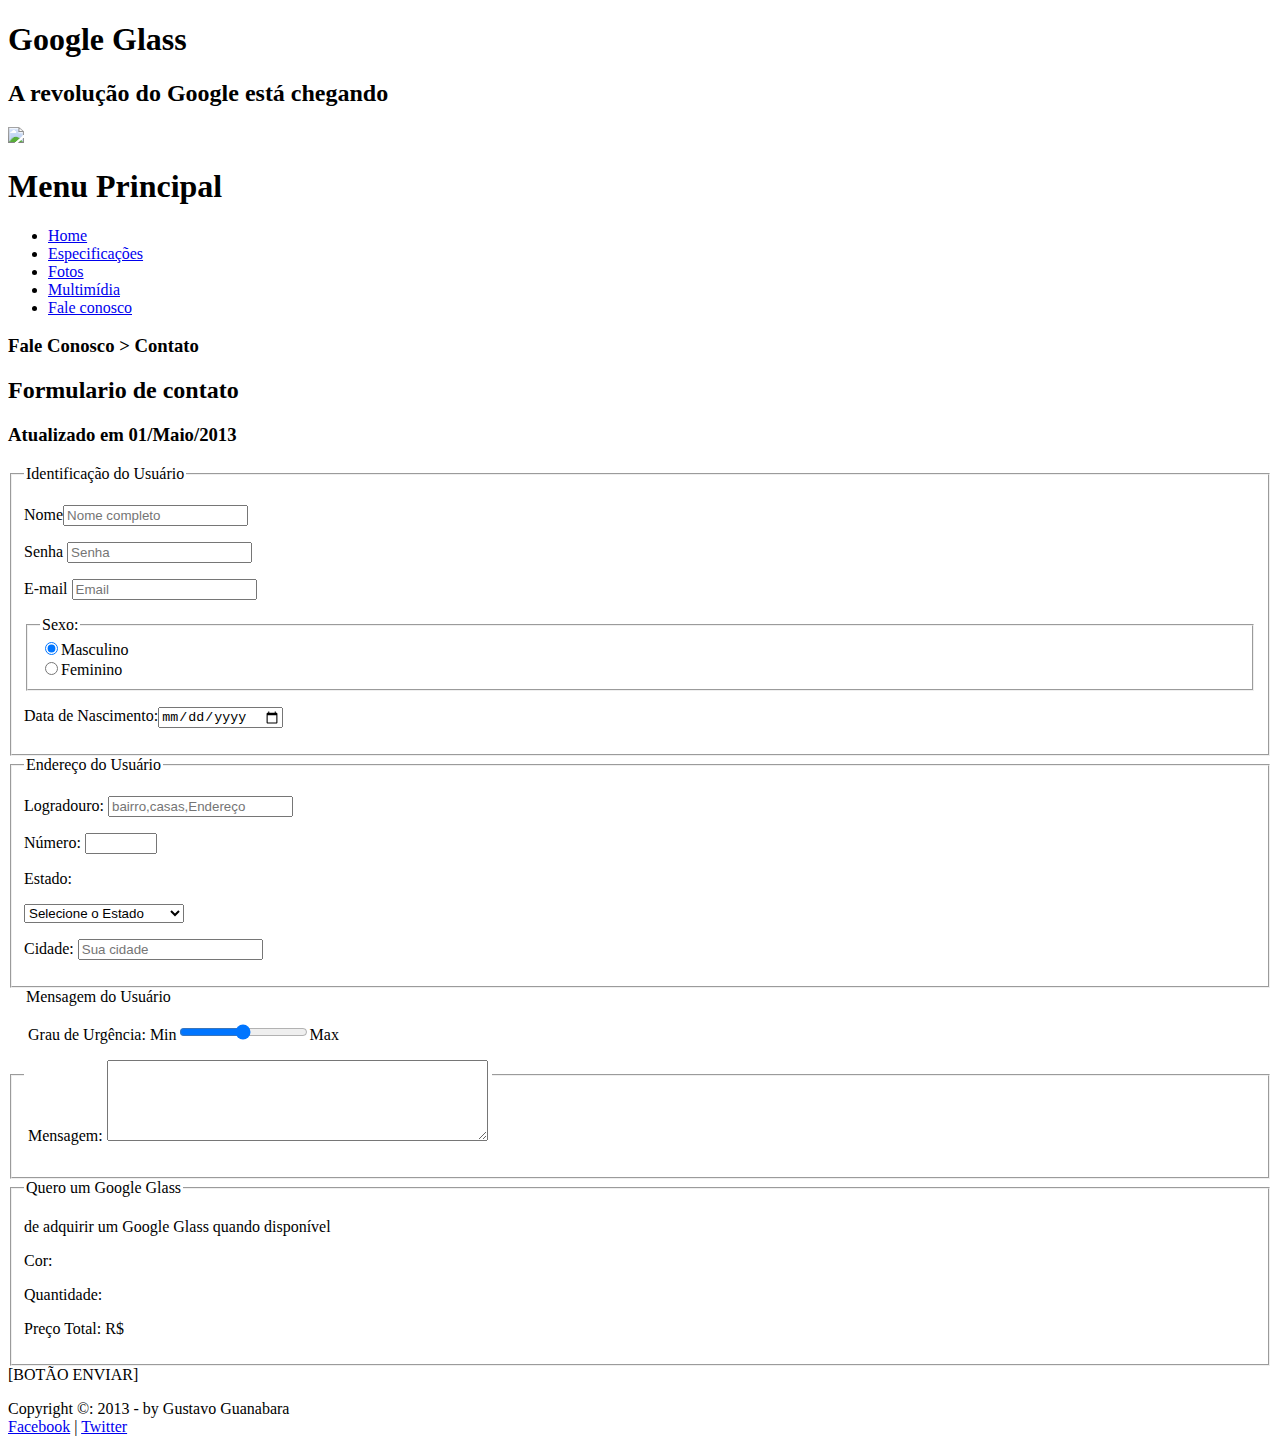
==== fale-conosco.html @ d73a1bbd "Merge branch 'formulario'" ====
<!DOCTYPE html>
<html>
	<head>
		<meta chaset="UTF-8">
		<title>projetoHtml</title>
			
		<link rel="stylesheet" type="text/css"href="_css/estilo.css">
		<link href="https://fonts.googleapis.com/css?family=Bubblegum+Sans" rel="stylesheet"> 
		
	</head>
<script src ="_javascript/funcoes.js"></script>

	<body>
	<div id="interface">
	
	<header id="cabecalho">
<hgroup>
	<h1>Google Glass</h1>
	<h2>A revolução do Google está chegando</h2>
</hgroup>

<img id="icone" src="_imagens/glass-oculos-preto-peq.png">

		<nav id="menu">	
<h1>Menu Principal</h1>
	<ul>
<li onmouseover="mudaFoto('_imagens/home.png')" onmouseout="mudaFoto('_imagens/contato.png')"><a href="index.html"> Home</a></li>
<li onmouseover="mudaFoto('_imagens/especificacoes.png')"onmouseout="mudaFoto('_imagens/contato.png')"><a href="specs.html">Especificações</a></li>
<li	onmouseover="mudaFoto('_imagens/fotos.png')" onmouseout="mudaFoto('_imagens/contato.png')"><a href="fotos.html">Fotos</a></li>
<li onmouseover="mudaFoto('_imagens/multimidia.png')"onmouseout="mudaFoto('_imagens/contato.png')"><a href="multimidia.html">Multimídia </a></li>
<li onmouseover="mudaFoto('_imagens/contato.png')" onmouseout="mudaFoto('_imagens/contato.png')"><a href="fale-conosco.html">Fale conosco</a></li>
	</ul>
		</nav>
	</header>



<section id="corpo-Full">
	<article id="noticia-principal">
		<header id="cabecalho-artigo">
			<hgroup>
				<h3> Fale Conosco > Contato</h3>
				<h2> Formulario de contato</h2>
				<h3>Atualizado em 01/Maio/2013</h3>	
			</hgroup>
		</header>

<FORM method="post" id ="fContato" action="mailto:lsn_cearamor@hotmail.com">
        
    <fieldset id="usuario"><legend>Identificação do Usuário</legend>

    <p><label for ="cNome">Nome</label><input type ="text" name="tNome" id="cNome" size ="20" 
    maxlength="30"placeholder ="Nome completo"/></p>
    <p><label for ="cSenha">Senha</label>
        <input type ="password" name="tSenha" id="cSenha" size ="20" maxlength="8" placeholder="Senha"/></p>
            <p><label for ="cEmail">E-mail</label>
        <input type ="email" name="tEmail" id="cEmail" size ="20" maxlength="30" placeholder="Email"/></p>

        <fieldset id = "sexo"><legend>Sexo:</legend>
          <input type="radio" name="tSexo" id= "cMasc" checked/><label for ="cMasc">Masculino </label><br>
          <input type="radio" name="tSexo" id= "cFem"/><label for ="cFem">Feminino </label>
        </fieldset>
        
    <p>Data de Nascimento:<input type ="date" name="tNasc" id ="cNasc"/></p>
        </fieldset>

        <fieldset id="Endereco"><legend> Endereço do Usuário</legend> 
            <p><label for ="cLog">Logradouro:</label>
                <input type ="text" name="tLog" id="cLog" size="20" maxlength="30" placeholder="bairro,casas,Endereço"/></p>
            <p><label for ="tNum">Número:</label>
                <input type ="number" name ="tNum" id ="cNum" size ="20" min="0" max ="9999"/></p>
            <p><label for ="cEst">Estado:</label></p>
                <select name ="tEst" id="cEst">
                    <option value="0">Selecione o Estado</option>
                    <option value="DF">Distrito Federal</option>
       <optgroup label="Norte">
                    <option value="AM">Amazonas</option>
                    <option value="RR">Roraima</option>
                    <option value="AP">Amapá</option>
                    <option value="PA">Pará</option>
                    <option value="TO">Tocantins</option>
                    <option value="RO">Rondônia</option>
                    <option value="AC">Acre</option>
       </optgroup>
       <optgroup label="Nordeste">
                    <option value="MA">Maranhão</option>
                    <option value="PI">Piauí</option>
                    <option value="CE">Ceará</option>
                    <option value="RN">Rio Grande do Norte</option>
                    <option value="PE">Pernambuco</option>
                    <option value="PB">Paraíba</option>
                    <option value="SE">Sergipe</option>
                    <option value="AL">Alagoas</option>
                    <option value="BA">Bahia</option>
       </optgroup>
       <optgroup label="Centro-Oeste">
                    <option value="GO">Goiás</option>
                    <option value="MS">Mato Grosso do Sul</option>
                    <option value="MT">Mato Grosso</option>
       </optgroup>
       <optgroup label="Sudeste">
                    <option value="SP">São Paulo</option>
                    <option value="RJ">Rio de Janeiro</option>
                    <option value="MG">Minas Gerais</option>
                    <option value="ES">Espirito Santo</option>
       </optgroup>
       <optgroup label="Sul">
                    <option value="PR">Paraná</option>
                    <option value="RS">Rio Grande do Sul</option>
                    <option value="SC">Santa Catarina</option>
       </optgroup>
                </select>
                    
            <p><label for ="cCit">Cidade:
                <input name="tCitt" id="cCitt" size="20" maxlength="30" placeholder="Sua cidade" list ="cidades"/></label></p>
                <datalist id ="cidades"> 
                        <option value="Rio Branco"></option>
                        <option value="Maceió"></option>
                        <option value="Macapá"></option>
                        <option value="Manaus"></option>
                        <option value="Salvador"></option>
                        <option value="Fortaleza"></option>
                        <option value="Brasília"></option>
                        <option value="Vitória"></option>
                        <option value="Goiânia"></option>
                        <option value="São Luís"></option>
                        <option value="Cuiabá"></option>
                        <option value="Campo Grande"></option>
                        <option value="Belo Horizonte"></option>
                        <option value="Belém"></option>
                        <option value="João Pessoa"></option>
                        <option value="Curitiba"></option>
                        <option value="Recife"></option>
                        <option value="Teresina"></option>
                        <option value="Rio de Janeiro"></option>
                        <option value="Natal"></option>
                        <option value="Porto Alegre"></option>
                        <option value="Porto Velho"></option>
                        <option value="Boa Vista"></option>
                        <option value="Florianópolis"></option>
                        <option value="São Paulo"></option>
                        <option value="Aracaju"></option>
                        <option value="Palmas"></option>
                </datalist>

       </legend></fieldset>

        <fieldset id="Mensagem"><legend> Mensagem do Usuário <legend> 
            <p><label for ="cGra">Grau de Urgência:</label>
            Min<input  type="range" name ="tUgr" id ="cUgr" min="0" max ="10"/>Max</p>
            <p><label for ="cMen">Mensagem:</label>
            <textarea name ="cMen" id ="tMen" cols="45" rows="5" placeholder="Deixe aqui sua mensagem">

            </textarea></p>
        </fieldset>   

        <fieldset id="Pedido"><legend>   Quero um Google Glass</legend>
            <p><label for =""> de adquirir um Google Glass quando disponível</label></p>
            <p><label for ="">Cor:</label></p>
            <p><label for ="">Quantidade:</label></p>
            <p><label for ="">Preço Total: R$</label></p>
        </fieldset> 
</FORM>

[BOTÃO ENVIAR]
    </article>
</section>
<footer id="rodape">
    <p>Copyright &copy: 2013 - by Gustavo Guanabara </br>
<a href="https://www.facebook.com/profile.php?id=100002214811316&ref=bookmarks" target="blank">Facebook</a> |
<a href="https://www.facebook.com/profile.php?id=100002214811316&ref=bookmarks"	target="blank">Twitter</a>
    </p>
        </footer>
    </div>
</body>
</html>
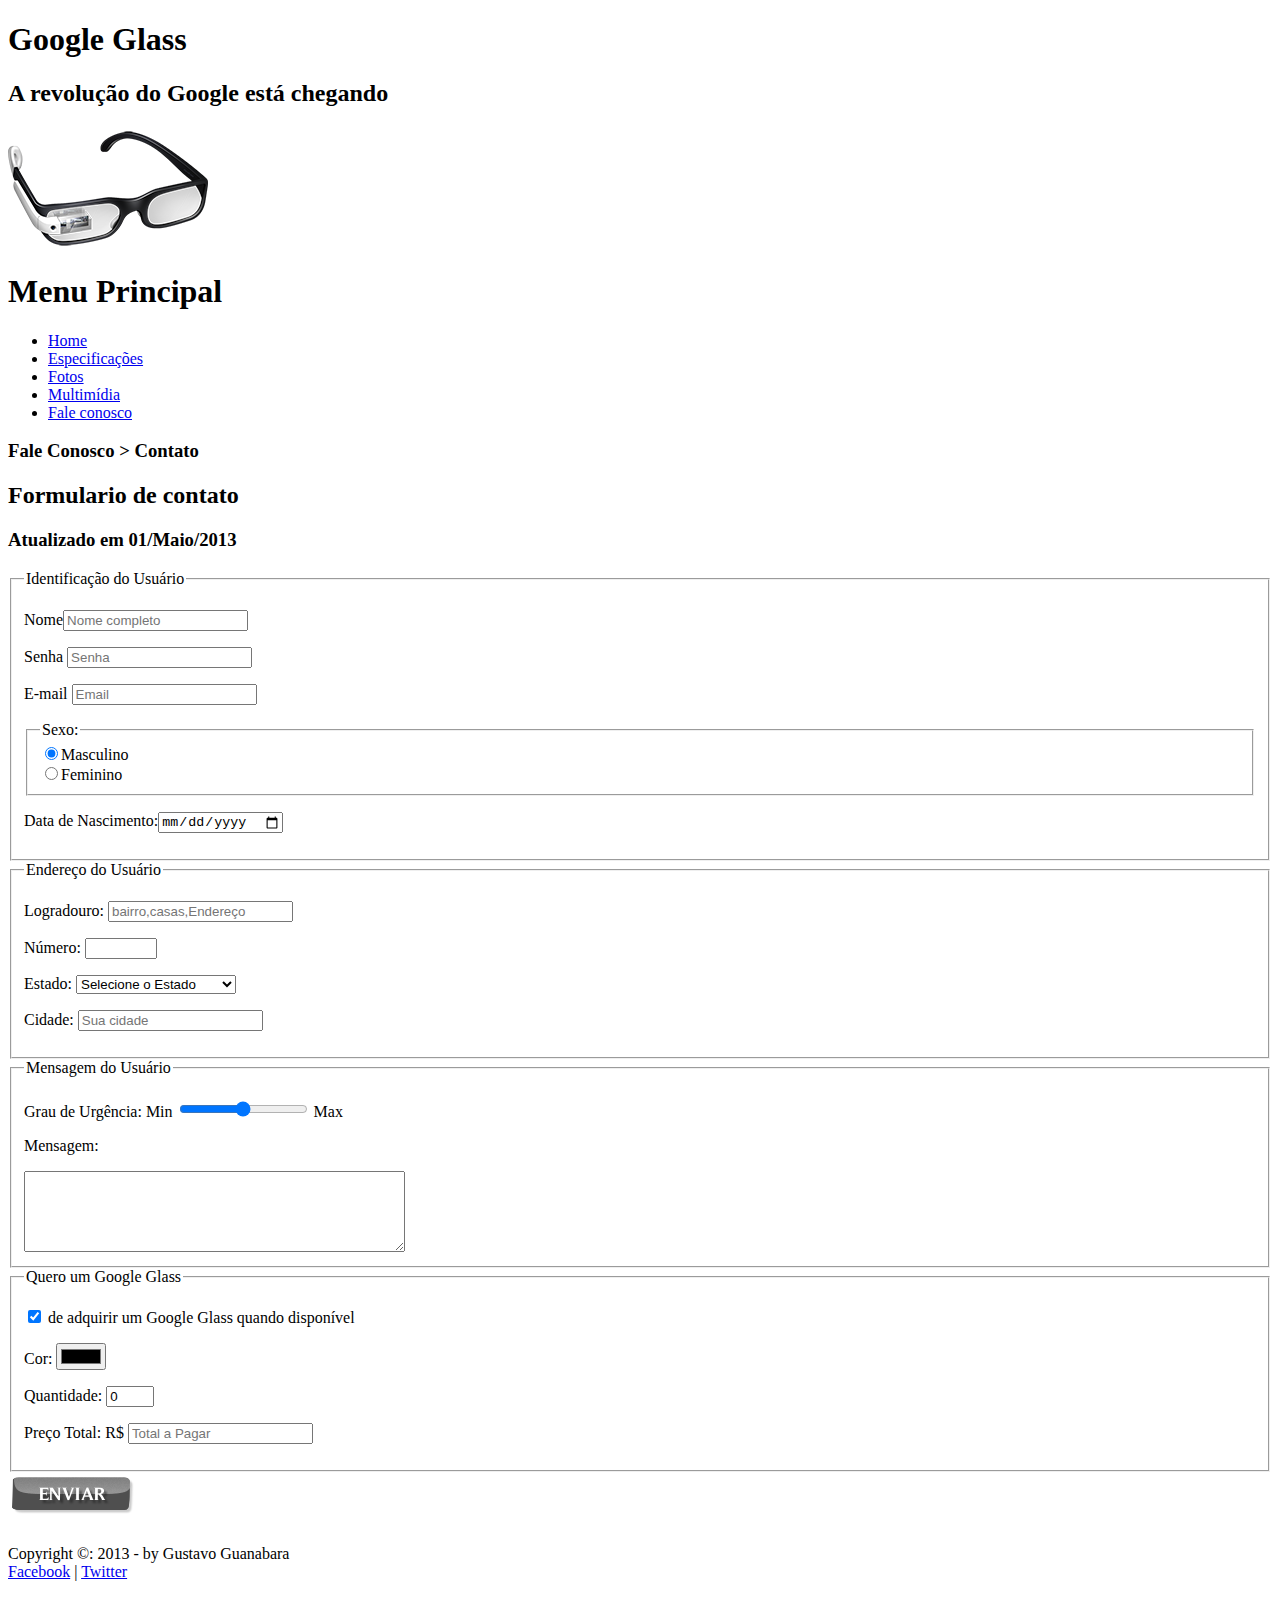
==== commit 77341562: "mudando os caminhos" ====
--- a/fale-conosco.html
+++ b/fale-conosco.html
@@ -4,11 +4,20 @@
 		<meta chaset="UTF-8">
 		<title>projetoHtml</title>
 			
-		<link rel="stylesheet" type="text/css"href="_css/estilo.css">
-		<link href="https://fonts.googleapis.com/css?family=Bubblegum+Sans" rel="stylesheet"> 
+        <link rel="stylesheet" type="text/css"href="estilo.css">
+        <link rel="stylesheet" type="text/css"href="form.css">
+        <link href="https://fonts.googleapis.com/css?family=Bubblegum+Sans" rel="stylesheet"> 
+        
+        <script>
+           function calc(){
+               var qtd = parseInt(document.getElementById('cQtd').value);
+               tot = qtd * 1500;
+               document.getElementById('cTot').value =tot;
+           }
+        </script>
 		
 	</head>
-<script src ="_javascript/funcoes.js"></script>
+<script src ="funcoes.js"></script>
 
 	<body>
 	<div id="interface">
@@ -19,16 +28,16 @@
 	<h2>A revolução do Google está chegando</h2>
 </hgroup>
 
-<img id="icone" src="_imagens/glass-oculos-preto-peq.png">
+<img id="icone" src="glass-oculos-preto-peq.png">
 
 		<nav id="menu">	
 <h1>Menu Principal</h1>
 	<ul>
-<li onmouseover="mudaFoto('_imagens/home.png')" onmouseout="mudaFoto('_imagens/contato.png')"><a href="index.html"> Home</a></li>
-<li onmouseover="mudaFoto('_imagens/especificacoes.png')"onmouseout="mudaFoto('_imagens/contato.png')"><a href="specs.html">Especificações</a></li>
-<li	onmouseover="mudaFoto('_imagens/fotos.png')" onmouseout="mudaFoto('_imagens/contato.png')"><a href="fotos.html">Fotos</a></li>
-<li onmouseover="mudaFoto('_imagens/multimidia.png')"onmouseout="mudaFoto('_imagens/contato.png')"><a href="multimidia.html">Multimídia </a></li>
-<li onmouseover="mudaFoto('_imagens/contato.png')" onmouseout="mudaFoto('_imagens/contato.png')"><a href="fale-conosco.html">Fale conosco</a></li>
+<li onmouseover="mudaFoto('home.png')" onmouseout="mudaFoto('contato.png')"><a href="index.html"> Home</a></li>
+<li onmouseover="mudaFoto('especificacoes.png')"onmouseout="mudaFoto('contato.png')"><a href="specs.html">Especificações</a></li>
+<li	onmouseover="mudaFoto('fotos.png')" onmouseout="mudaFoto('contato.png')"><a href="fotos.html">Fotos</a></li>
+<li onmouseover="mudaFoto('multimidia.png')"onmouseout="mudaFoto('contato.png')"><a href="multimidia.html">Multimídia </a></li>
+<li onmouseover="mudaFoto('contato.png')" onmouseout="mudaFoto('contato.png')"><a href="fale-conosco.html">Fale conosco</a></li>
 	</ul>
 		</nav>
 	</header>
@@ -40,12 +49,12 @@
 		<header id="cabecalho-artigo">
 			<hgroup>
 				<h3> Fale Conosco > Contato</h3>
-				<h2> Formulario de contato</h2>
+				<h2> Formulario de contato</h2> 
 				<h3>Atualizado em 01/Maio/2013</h3>	
 			</hgroup>
 		</header>
 
-<FORM method="post" id ="fContato" action="mailto:lsn_cearamor@hotmail.com">
+<form method="post" id ="fContato" action="mailto:lsn_cearamor@hotmail.com" oninput="calc();">
         
     <fieldset id="usuario"><legend>Identificação do Usuário</legend>
 
@@ -69,7 +78,7 @@
                 <input type ="text" name="tLog" id="cLog" size="20" maxlength="30" placeholder="bairro,casas,Endereço"/></p>
             <p><label for ="tNum">Número:</label>
                 <input type ="number" name ="tNum" id ="cNum" size ="20" min="0" max ="9999"/></p>
-            <p><label for ="cEst">Estado:</label></p>
+            <p><label for ="cEst">Estado:</label>
                 <select name ="tEst" id="cEst">
                     <option value="0">Selecione o Estado</option>
                     <option value="DF">Distrito Federal</option>
@@ -109,7 +118,7 @@
                     <option value="RS">Rio Grande do Sul</option>
                     <option value="SC">Santa Catarina</option>
        </optgroup>
-                </select>
+    </p></select>
                     
             <p><label for ="cCit">Cidade:
                 <input name="tCitt" id="cCitt" size="20" maxlength="30" placeholder="Sua cidade" list ="cidades"/></label></p>
@@ -145,24 +154,29 @@
 
        </legend></fieldset>
 
-        <fieldset id="Mensagem"><legend> Mensagem do Usuário <legend> 
-            <p><label for ="cGra">Grau de Urgência:</label>
-            Min<input  type="range" name ="tUgr" id ="cUgr" min="0" max ="10"/>Max</p>
-            <p><label for ="cMen">Mensagem:</label>
+        <fieldset id="Mensagem"><legend> Mensagem do Usuário </legend> 
+            <p><label for ="cUgr">Grau de Urgência:</label>
+            Min <input  type="range" name ="tUgr" id ="cUgr" min="0" max ="10"/> Max</p>
+            <p><label for ="tMen">Mensagem:</label></p>
             <textarea name ="cMen" id ="tMen" cols="45" rows="5" placeholder="Deixe aqui sua mensagem">
 
-            </textarea></p>
+            </textarea>
         </fieldset>   
 
         <fieldset id="Pedido"><legend>   Quero um Google Glass</legend>
-            <p><label for =""> de adquirir um Google Glass quando disponível</label></p>
-            <p><label for ="">Cor:</label></p>
-            <p><label for ="">Quantidade:</label></p>
-            <p><label for ="">Preço Total: R$</label></p>
+            <p><label for ="cPed">
+                <input type="checkbox" name="tPed" id="cPed"checked> de adquirir um Google Glass quando disponível</label></p>
+            <p><label for ="cCor">Cor:</label> 
+                <input type="color"  name="tCor" id="cCor"></p>
+            <p><label for ="cQtd">Quantidade:</label>
+                <input type="number" name="tQtd" id="cQtd" min="0" max="5" value="0"></p>
+            <p><label for ="cTot">Preço Total: R$</label>
+            <input type="text" name="tTot" id="cTot" placeholder="Total a Pagar" readonly></p>
         </fieldset> 
+        <input type="image" id="but" name="enviar" src="botao-enviar.png">
 </FORM>
 
-[BOTÃO ENVIAR]
+
     </article>
 </section>
 <footer id="rodape">
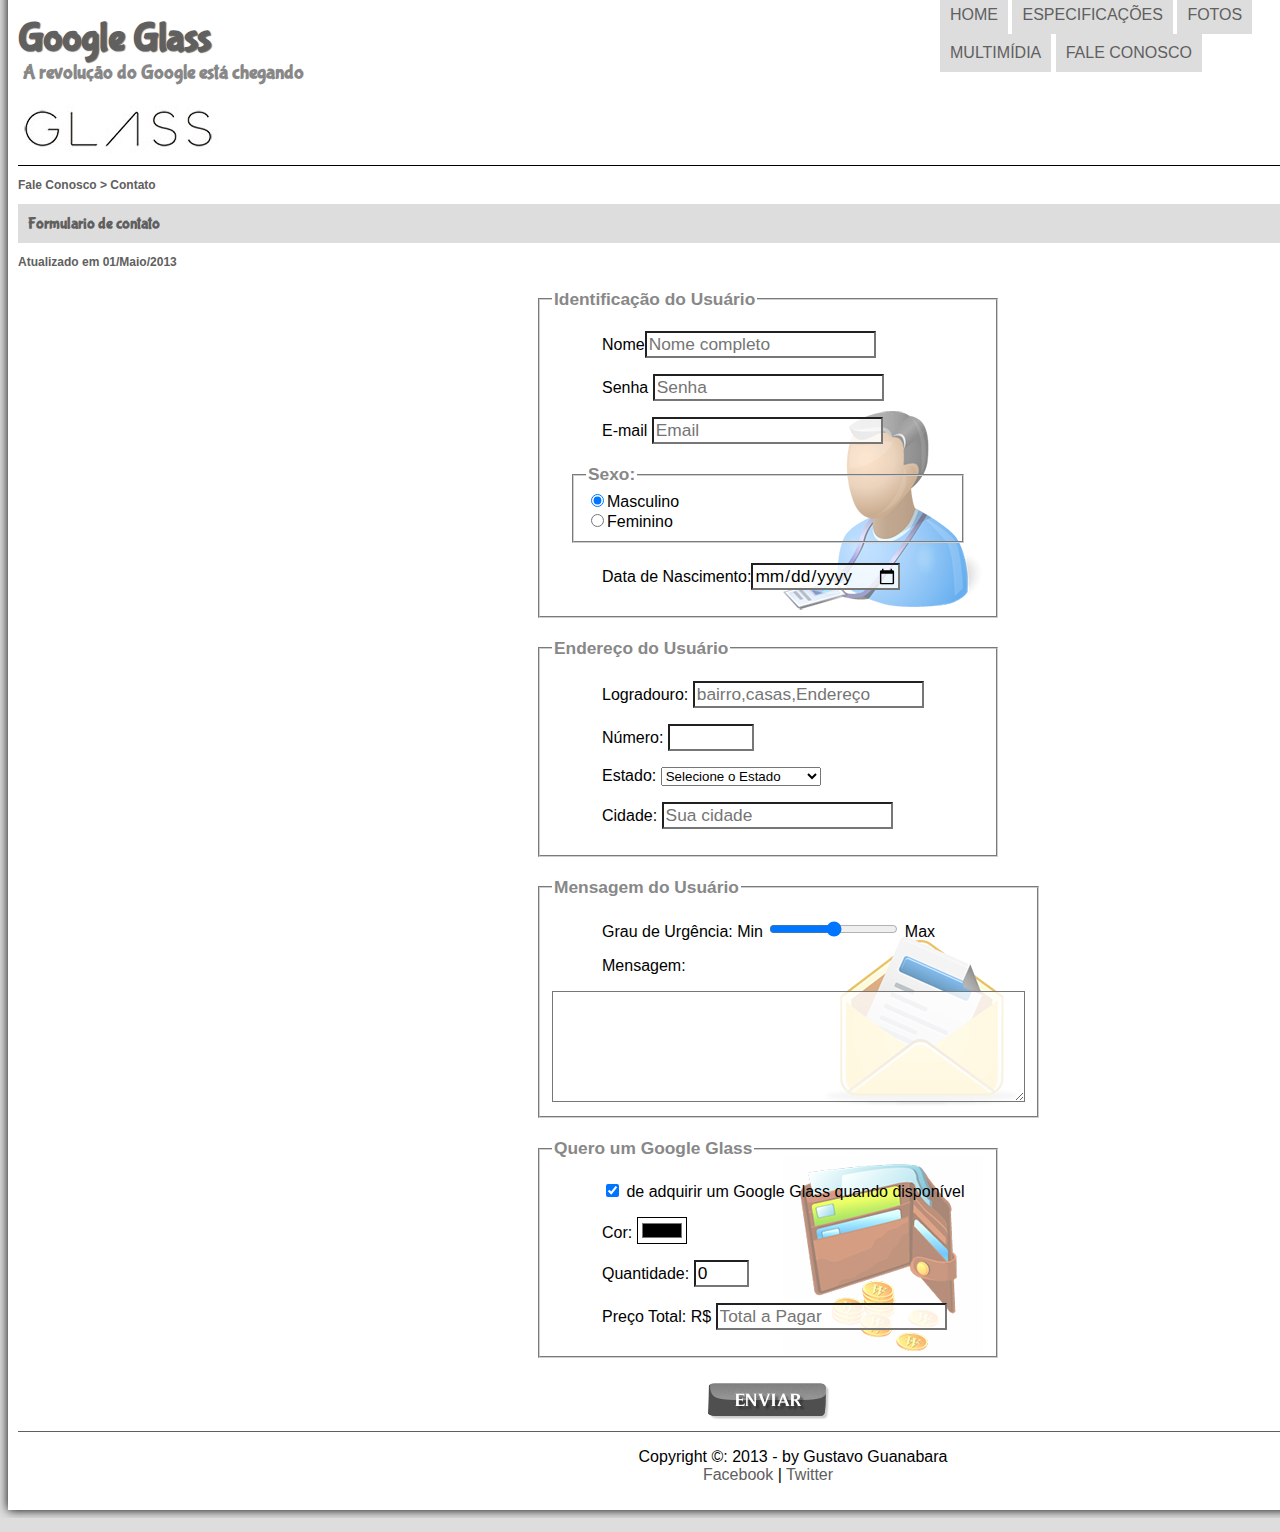
==== commit bfc73ee5: "atualizando" ====
--- a/fale-conosco.html
+++ b/fale-conosco.html
@@ -1,13 +1,14 @@
-<!DOCTYPE html>
-<html>
-	<head>
-		<meta chaset="UTF-8">
-		<title>projetoHtml</title>
-			
-        <link rel="stylesheet" type="text/css"href="estilo.css">
-        <link rel="stylesheet" type="text/css"href="form.css">
-        <link href="https://fonts.googleapis.com/css?family=Bubblegum+Sans" rel="stylesheet"> 
-        
+    <!DOCTYPE html>
+    <html>
+        <head>
+            <meta chaset="UTF-8">
+            <title>projetoHtml</title>
+                
+            <link rel="stylesheet" type="text/css"href="_css/estilo.css">
+            <link rel="stylesheet" type="text/css"href="_css/form.css">
+            <link href="https://fonts.googleapis.com/css?family=Bubblegum+Sans" rel="stylesheet"> 
+            <script src ="_javascript/funcoes.js"></script>
+            
         <script>
            function calc(){
                var qtd = parseInt(document.getElementById('cQtd').value);
@@ -28,17 +29,17 @@
 	<h2>A revolução do Google está chegando</h2>
 </hgroup>
 
-<img id="icone" src="glass-oculos-preto-peq.png">
+<img id="icone" src="_imagens/glass-oculos-preto-peq.png">
 
 		<nav id="menu">	
 <h1>Menu Principal</h1>
-	<ul>
-<li onmouseover="mudaFoto('home.png')" onmouseout="mudaFoto('contato.png')"><a href="index.html"> Home</a></li>
-<li onmouseover="mudaFoto('especificacoes.png')"onmouseout="mudaFoto('contato.png')"><a href="specs.html">Especificações</a></li>
-<li	onmouseover="mudaFoto('fotos.png')" onmouseout="mudaFoto('contato.png')"><a href="fotos.html">Fotos</a></li>
-<li onmouseover="mudaFoto('multimidia.png')"onmouseout="mudaFoto('contato.png')"><a href="multimidia.html">Multimídia </a></li>
-<li onmouseover="mudaFoto('contato.png')" onmouseout="mudaFoto('contato.png')"><a href="fale-conosco.html">Fale conosco</a></li>
-	</ul>
+<ul>
+    <li onmouseover="mudaFoto('_imagens/home.png')" onmouseout="mudaFoto('_imagens/contato.png')"><a href="index.html"> Home</a></li>
+    <li onmouseover="mudaFoto('_imagens/especificacoes.png')"onmouseout="mudaFoto('_imagens/contato.png')"><a href="specs.html">Especificações</a></li>
+    <li	onmouseover="mudaFoto('_imagens/fotos.png')" onmouseout="mudaFoto('_imagens/contato.png')"><a href="fotos.html">Fotos</a></li>
+    <li onmouseover="mudaFoto('_imagens/multimidia.png')"onmouseout="mudaFoto('_imagens/contato.png')"><a href="multimidia.html">Multimídia </a></li>
+    <li onmouseover="mudaFoto('_imagens/contato.png')" onmouseout="mudaFoto('_imagens/contato.png')"><a href="fale-conosco.html">Fale conosco</a></li>
+        </ul>
 		</nav>
 	</header>
 
@@ -173,7 +174,7 @@
             <p><label for ="cTot">Preço Total: R$</label>
             <input type="text" name="tTot" id="cTot" placeholder="Total a Pagar" readonly></p>
         </fieldset> 
-        <input type="image" id="but" name="enviar" src="botao-enviar.png">
+        <input type="image" id="but" name="enviar" src="_imagens/botao-enviar.png">
 </FORM>
 
 
--- a/_css/estilo.css
+++ b/_css/estilo.css
@@ -0,0 +1,295 @@
+@charset "UTF-8"
+
+@import url('https://fonts.googleapis.com/css2?family=Titillium+Web:ital,wght@0,200;1,200&display=swap');
+
+@font-face {
+	font-family: 'fontTeste';
+	src: url('HelveticaNeueLTStd-UltLt.otf');
+}
+		
+		
+		
+			body {
+			background-color: #dddddd;
+			color: rgba(0,0,0,1);
+			font-family: Arial, sans-serif;
+
+			}
+
+			div#interface{
+			width: 1500px;
+			background-color:white;
+			margin: -30px auto 0px auto;
+			box-shadow: 0px 0px 10px rgba(0,0,0,5);
+			padding: 10px 10px 10px 10px;
+		}		
+		header#cabecalho img#icone{
+			position: absolute;
+			left: 1350px;
+			top:70px
+		}	
+
+		header#cabecalho{
+			border-bottom: 1px black solid;
+			height: 150px;
+			background: url("../_imagens/glass-logo-peq.jpg") no-repeat 0px 90px;
+		}
+
+		header#cabecalho h1 {
+			font-family: 'Bubblegum Sans', cursive;
+			font-size: 30pt;
+			color:#606060;
+			text-shadow: 1px 1px 1px rgba(0,0,0,.6);
+			padding: 0px;
+			margin-bottom:0px;
+
+		}
+		header#cabecalho h2{
+			font-family: 'Bubblegum Sans', sans-serif;		
+			font-size : 20px;
+			color: #888888;
+			padding: 5px;
+			margin-top: -5px;
+		}
+
+		
+			h1 {
+				font-family:Arial;
+				font-size: 30pt;
+				color: black;
+				text-shadow:2px 2px 2px black;
+			}
+	
+			p{
+				text-align:justify;
+				text-indent:50px;
+			}
+
+			a{
+				color:#606060;
+				text-decoration: none;
+			}
+			a:hover{
+				text-decoration: underline;
+			}
+			
+			figure.foto-legenda{
+				position: relative;
+				border: 8px solid white;
+				box-shadow : 1px 1px 10px;
+				width:930px;
+				display: block;
+				margin-left: auto;
+				margin-right: auto;
+				
+				
+			}
+			figure.foto-legenda img{
+				width:100%;
+				height:100%;
+				
+			}
+			figure.foto-legenda figcaption{
+				opacity:0;
+				position:absolute;
+				top: 0px;
+				background-color: rgba(0,0,0,.4);
+				color:white;
+				width:100%;
+				height:100%;
+				padding:10px;
+				box-sizing:border-box;
+				transition: opacity  .1s;
+				
+			}
+			
+			figure.foto-legenda:hover figcaption{
+				opacity:1;	
+			}
+			
+			nav#menu{
+				display: block;
+			}
+
+			nav#menu ul{
+				list-style: none;
+				text-transform: uppercase;
+				position: absolute;
+				top: -20px;
+				left: 900px;
+
+			}
+			nav#menu li{
+				display: inline-block;
+				background-color: #dddddd;
+				padding: 10px;
+				margin: 0px;
+				transition: background-color 1s;
+			}
+
+			nav#menu li:hover{
+				background-color: #606060;
+
+			}
+			nav#menu h1{
+				display: none;
+			}
+
+			nav#menu a:hover{
+				color:#ffffff;
+				text-decoration	: underline;
+			}
+
+	
+			table#tabela{
+				border:1px solid #606060;
+				border-spacing: 0px;
+				margin-left: auto;
+				margin-right: auto;
+
+			}
+
+			table#tabela td{
+
+				border:1px solid #606060;
+				padding: 10px;
+			}
+
+			table#tabela td.ce{
+				color: #ffffff;
+				background-color: #606060;
+				vertical-align: top;
+				font-weight: bold;
+			}
+			table#tabela td.cd{
+				background-color: #cecece;
+			}
+
+			table#tabela caption{
+				color: #888888;
+				font-size: 15pt;
+				font-weight: bold;
+				
+			}
+			table#tabela caption span{
+				display:block;
+				float: right ;
+				color: #888888;
+				font-size:8pt;
+				margin-top: 10px;
+				
+			}
+		
+			header#cabecalho-artigo h1{
+				font-family: 'Bubblegum Sans', sans-serif;
+				font-size: 20pt;
+				color: #606060;
+				margin-top: 10px;
+				padding-bottom: -10px;
+			}
+
+			header#cabecalho-artigo h2{
+				font-size: 13pt;
+				color: #cecece;
+				background-color: #ffffff;
+				margin: 0px;
+				padding: 10px;
+			
+
+			}
+
+			header#cabecalho-artigo h3{
+				font-size:12px ;
+				color: #606060;
+
+			}
+
+			.direita{
+				text-align: right;
+			
+			}
+			article#noticia-principal h2{
+				font-size:  12pt;
+				font-family: Bubblegum Sans;
+				color: #606060;
+				background-color: #dddddd;
+				padding: 10px 0px 10px 0px;
+				margin: 10px 0px 10px 0 px;
+				padding: 10px;
+			
+
+			}
+
+			section#corpo{
+				display: block;
+				width: 950px;
+				float: left;
+				border-right: 1px solid #606060;
+				padding-right: 10px;
+			}
+
+			
+			aside#lateral{
+				display:block;
+				width: 500px ;
+				float: right;
+				background-color: #dddddd;
+				padding: 10px;
+				margin:9px;
+				box-shadow: 2px 2px 2px rgba(0,0,0,5);
+			}
+
+			aside#lateral h1{
+				font-family: 'Bubblegum Sans',sans-serif;
+				color: #606060;
+				font-size:20pt;
+				padding: 10px;
+				margin-bottom:0px;
+				
+
+			}
+			aside#lateral h2{
+				background-color: #606060;
+				font-size: 15pt;
+				color:white;
+				padding: 10px;
+			}
+
+			aside#lateral p{
+				padding: 0px 20px 0px 20px;
+			}
+
+			footer#rodape{
+				clear: both;
+				border-top: 1px solid #606060;
+				padding-top: 0px;
+			}
+			
+			footer#rodape p{
+				text-align: center;
+			}
+
+			video#vid1
+			{
+				display: block;
+				margin-left: auto;
+				margin-right: auto;
+				margin-bottom: 20px;
+				width: 950px;
+				
+			}
+			
+			video#vid2{
+				margin-top:-17px;
+				width:500px
+			}
+			
+			
+			
+			
+			
+			
+			
+			
+			
+			--- a/_css/form.css
+++ b/_css/form.css
@@ -0,0 +1,66 @@
+@charset "utf-8";
+
+form{
+    width: 500px;
+    margin: auto;
+}
+
+input, textarea {
+    font-family: sans-serif;
+    font-weight: normal;
+    font-size: 13pt;
+    background-color: rgba(255, 255, 255,.8);
+}
+
+input:hover, textarea:hover{
+    background-color: #dddddd;
+}
+
+legend{
+    color: #888888;
+    font-weight: bold;
+    font-family: sans-serif;
+    font-size: 13pt;
+}
+
+fieldset{
+    border-color: #cecece;
+    margin: 20px;
+
+}
+
+fieldset#usuario{
+    background: url("../_imagens/icone-contato.png")no-repeat 95% 95%;
+
+}
+
+fieldset#endereco{
+    background: url("../_imagens/icone-endereco.png")no-repeat 95% 95%;
+
+}
+fieldset#Mensagem{
+    background: url("../_imagens/icone-mensagem.png")no-repeat 95% 95%;
+
+}
+
+fieldset#Mensagem{
+    background: url("../_imagens/icone-mensagem.png")no-repeat 95% 95%;
+
+}
+
+fieldset#Pedido{
+    background: url("../_imagens/icone-pagamento.png")no-repeat 95% 95%;
+
+}
+
+input#bot{
+    display: block;
+    margin-left: auto;
+    margin-right: auto;
+}
+
+input#but{
+    display:block;
+    margin-right: auto;
+    margin-left: auto;
+}
